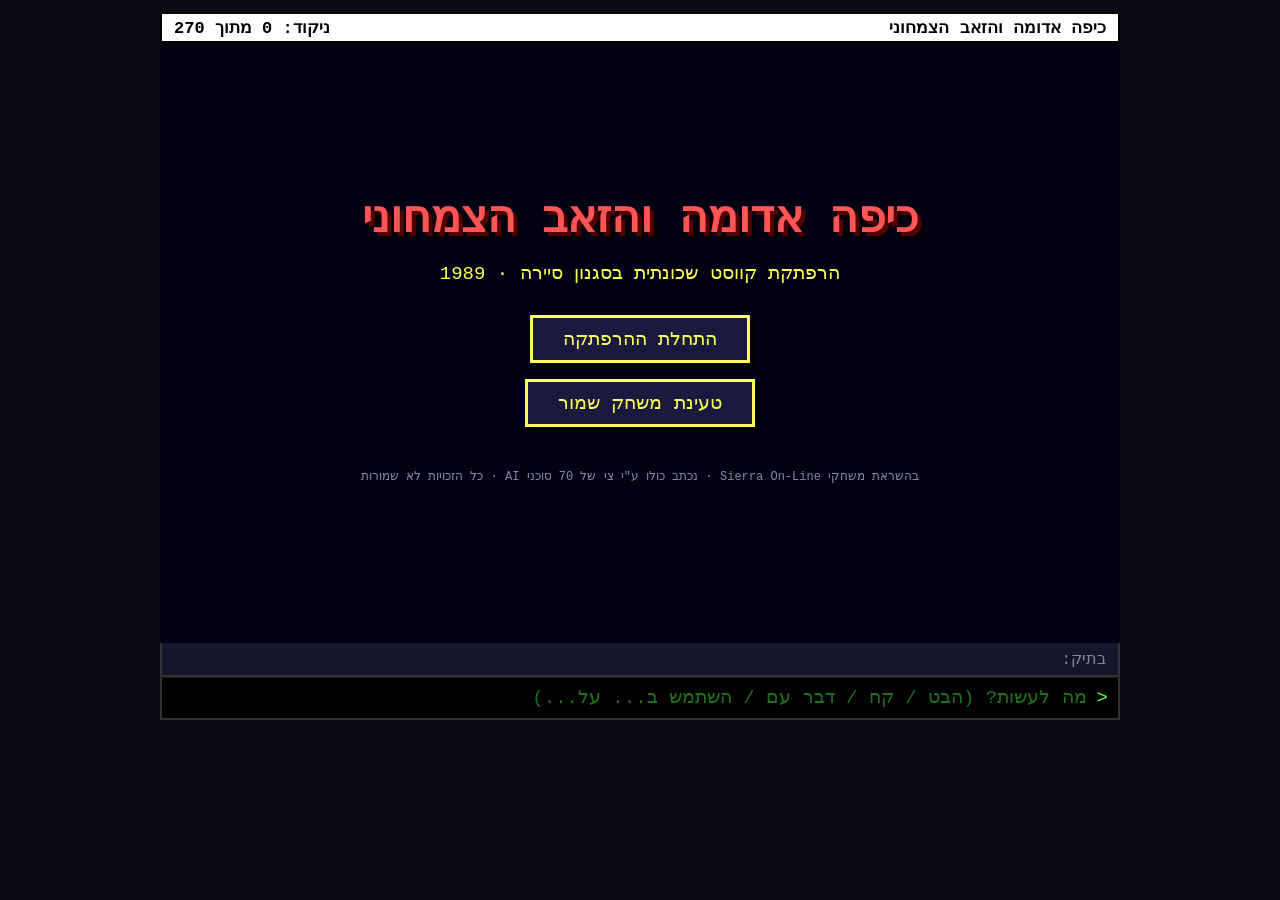
==== index.html @ 4ba4dd02 "Engine, spec and scaffolding for Sierra-style Hebrew quest game - 320x200 EGA engine: game loop, Heb" ====
<!DOCTYPE html>
<html lang="he" dir="rtl">
<head>
<meta charset="UTF-8">
<meta name="viewport" content="width=device-width, initial-scale=1">
<title>כיפה אדומה והזאב הצמחוני — קווסט</title>
<link rel="stylesheet" href="css/style.css">
</head>
<body>
<div id="game">
  <div id="statusbar"><span id="st-name"></span><span id="st-score"></span></div>
  <div id="screenwrap">
    <canvas id="screen" width="320" height="200"></canvas>
    <div id="msgbox" class="hidden">
      <div id="msgname"></div>
      <div id="msgtext"></div>
      <div id="msghint">לחצו או ENTER להמשך</div>
    </div>
    <div id="deathbox" class="hidden">
      <div id="deathtitle">נחה על משכבה בשלום</div>
      <div id="deathtext"></div>
      <div class="btns">
        <button id="btn-restore">שחזור</button>
        <button id="btn-restart">מההתחלה</button>
      </div>
    </div>
    <div id="titlebox">
      <h1 id="title-h1"></h1>
      <h2 id="title-h2"></h2>
      <button id="btn-start">התחלת ההרפתקה</button>
      <button id="btn-load">טעינת משחק שמור</button>
      <p class="cr">בהשראת משחקי Sierra On-Line · נכתב כולו ע"י צי של 70 סוכני AI · כל הזכויות לא שמורות</p>
    </div>
  </div>
  <div id="invbar"><span id="inv-label">בתיק:</span><span id="inv-items"></span></div>
  <div id="inputbar"><span id="prompt">&lt;</span><input id="cmd" autocomplete="off" placeholder="מה לעשות? (הבט / קח / דבר עם / השתמש ב... על...)"></div>
</div>

<!-- מנוע -->
<script src="js/engine/palette.js"></script>
<script src="js/engine/audio.js"></script>
<script src="js/engine/sprites.js"></script>
<script src="js/engine/parser.js"></script>
<script src="js/engine/core.js"></script>
<script src="js/engine/items.js"></script>

<!-- דיאלוג כללי -->
<script src="js/dialog/snark.js"></script>

<!-- ספרייטים -->
<script src="js/sprites/s_red.js"></script>
<script src="js/sprites/s_villains.js"></script>
<script src="js/sprites/s_town.js"></script>
<script src="js/sprites/s_misc.js"></script>

<!-- אמנות -->
<script src="js/art/art_title.js"></script>
<script src="js/art/art01.js"></script>
<script src="js/art/art02.js"></script>
<script src="js/art/art03.js"></script>
<script src="js/art/art04.js"></script>
<script src="js/art/art05.js"></script>
<script src="js/art/art06.js"></script>
<script src="js/art/art07.js"></script>
<script src="js/art/art08.js"></script>
<script src="js/art/art09.js"></script>
<script src="js/art/art10.js"></script>
<script src="js/art/art11.js"></script>
<script src="js/art/art12.js"></script>
<script src="js/art/art13.js"></script>
<script src="js/art/art14.js"></script>

<!-- מוזיקה ואפקטים -->
<script src="js/music/m_title.js"></script>
<script src="js/music/m_hood.js"></script>
<script src="js/music/m_forest.js"></script>
<script src="js/music/m_grill.js"></script>
<script src="js/music/m_river.js"></script>
<script src="js/music/m_grandma.js"></script>
<script src="js/music/m_danger.js"></script>
<script src="js/music/m_end.js"></script>
<script src="js/music/sfx.js"></script>

<!-- סצנות -->
<script src="js/scenes/scene01.js"></script>
<script src="js/scenes/scene02.js"></script>
<script src="js/scenes/scene03.js"></script>
<script src="js/scenes/scene04.js"></script>
<script src="js/scenes/scene05.js"></script>
<script src="js/scenes/scene06.js"></script>
<script src="js/scenes/scene07.js"></script>
<script src="js/scenes/scene08.js"></script>
<script src="js/scenes/scene09.js"></script>
<script src="js/scenes/scene10.js"></script>
<script src="js/scenes/scene11.js"></script>
<script src="js/scenes/scene12.js"></script>
<script src="js/scenes/scene13.js"></script>
<script src="js/scenes/scene14.js"></script>

<script src="js/boot.js"></script>
</body>
</html>
---- css/style.css ----
/* מראה רטרו — Sierra 1989 */
* { box-sizing: border-box; }
body {
  background: #0a0a12;
  color: #ddd;
  font-family: 'Courier New', Courier, monospace;
  direction: rtl;
  margin: 0;
  display: flex;
  justify-content: center;
}
#game { width: 960px; margin: 12px auto; }

#statusbar {
  background: #fff;
  color: #000;
  font-weight: bold;
  display: flex;
  justify-content: space-between;
  padding: 3px 12px;
  font-size: 17px;
  border: 2px solid #000;
}

#screenwrap { position: relative; width: 960px; height: 600px; background: #000; }
canvas#screen {
  width: 960px; height: 600px;
  image-rendering: pixelated;
  image-rendering: crisp-edges;
  display: block;
  cursor: crosshair;
}

#msgbox {
  position: absolute;
  top: 56px; right: 110px; left: 110px;
  background: #f4e8c8;
  color: #1a1a1a;
  border: 4px double #a00000;
  box-shadow: 8px 8px 0 rgba(0,0,0,.55);
  padding: 16px 20px 8px;
  font-size: 20px;
  line-height: 1.55;
  text-align: right;
  cursor: pointer;
  white-space: pre-wrap;
}
#msgname { color: #a00000; font-weight: bold; margin-bottom: 4px; }
#msghint { color: #8a7d5c; font-size: 12px; text-align: left; margin-top: 8px; }

#deathbox {
  position: absolute;
  top: 130px; right: 160px; left: 160px;
  background: #2b0000;
  color: #ffd9d9;
  border: 4px double #ff5555;
  box-shadow: 8px 8px 0 rgba(0,0,0,.7);
  padding: 22px 24px;
  font-size: 20px;
  line-height: 1.6;
  text-align: center;
  white-space: pre-wrap;
}
#deathtitle { color: #ff5555; font-size: 26px; font-weight: bold; margin-bottom: 12px; }
#deathbox .btns { margin-top: 18px; display: flex; gap: 14px; justify-content: center; }

#titlebox {
  position: absolute; inset: 0;
  background: rgba(2, 2, 24, .82);
  display: flex; flex-direction: column;
  align-items: center; justify-content: center;
  gap: 16px;
  text-align: center;
}
#titlebox h1 {
  color: #ff5555;
  font-size: 44px;
  margin: 0;
  text-shadow: 4px 4px 0 #550000, 8px 8px 0 rgba(0,0,0,.5);
}
#titlebox h2 { color: #ffff55; font-size: 19px; font-weight: normal; margin: 0 0 14px; }
#titlebox .cr { color: #8888aa; font-size: 12px; margin-top: 26px; }

button {
  font-family: inherit;
  font-size: 19px;
  background: #1a1a3e;
  color: #ffff55;
  border: 3px solid #ffff55;
  padding: 9px 30px;
  cursor: pointer;
  box-shadow: 4px 4px 0 #000;
}
button:hover { background: #ffff55; color: #1a1a3e; }
button:active { transform: translate(2px, 2px); box-shadow: 1px 1px 0 #000; }

#invbar {
  background: #16162a;
  border: 2px solid #333;
  border-top: none;
  padding: 6px 12px;
  min-height: 32px;
  font-size: 16px;
}
#inv-label { color: #888; margin-left: 10px; }
.inv-item { margin-left: 16px; color: #ffff55; cursor: pointer; }
.inv-item:hover { color: #fff; text-decoration: underline; }

#inputbar {
  display: flex;
  background: #000;
  border: 2px solid #333;
  border-top: 1px solid #222;
  padding: 8px 10px;
  align-items: center;
}
#prompt { color: #55ff55; margin-left: 8px; font-size: 19px; }
#cmd {
  flex: 1;
  background: #000;
  color: #55ff55;
  border: none;
  font: 19px 'Courier New', monospace;
  direction: rtl;
  outline: none;
}
#cmd::placeholder { color: #1e6e1e; }

.hidden { display: none !important; }
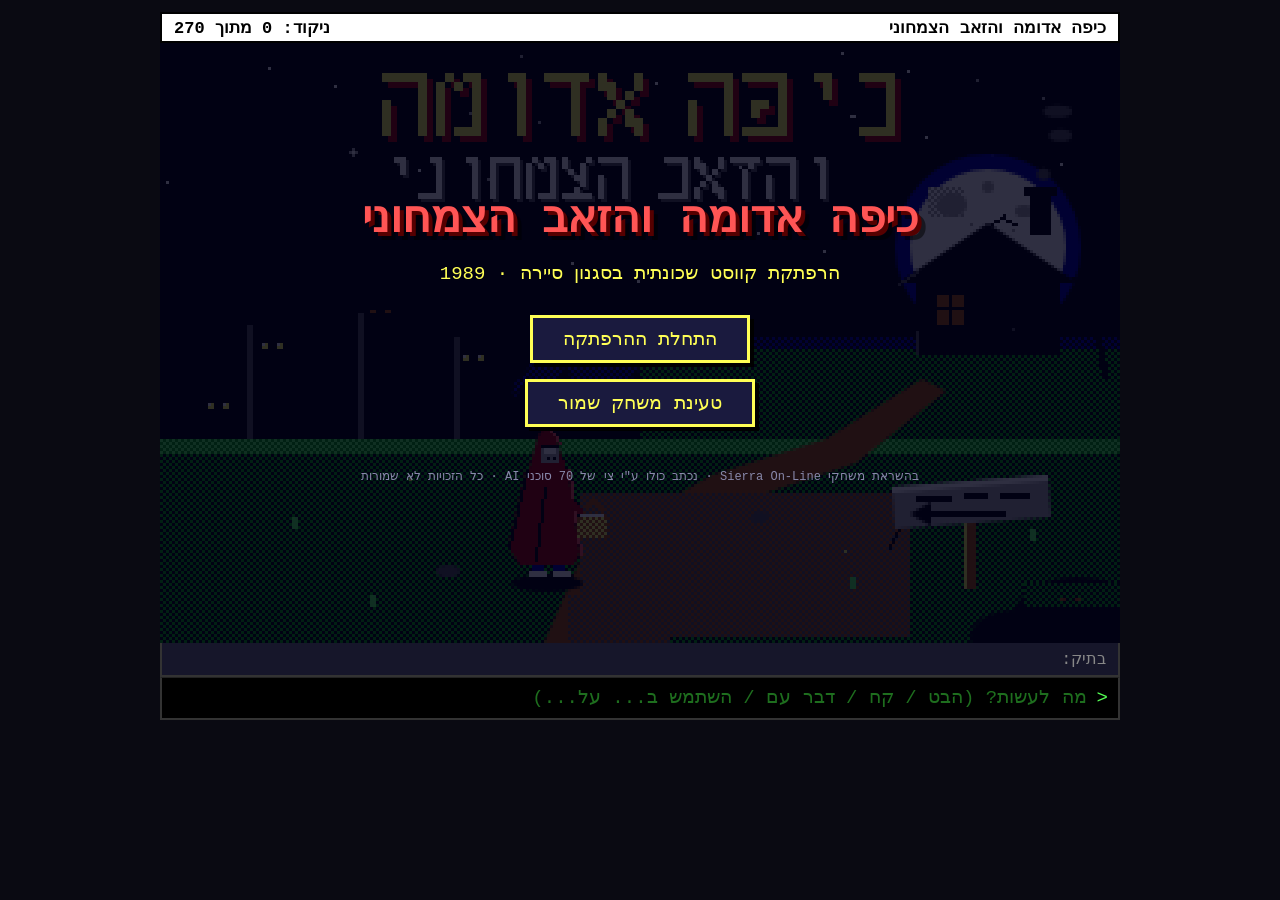
==== commit 7783934c: "Forgiving Hebrew input: infinitives, typos, prefixes, autocomplete Players were getting stuck on phr" ====
--- a/index.html
+++ b/index.html
@@ -33,7 +33,8 @@
     </div>
   </div>
   <div id="invbar"><span id="inv-label">בתיק:</span><span id="inv-items"></span></div>
-  <div id="inputbar"><span id="prompt">&lt;</span><input id="cmd" autocomplete="off" placeholder="מה לעשות? (הבט / קח / דבר עם / השתמש ב... על...)"></div>
+  <div id="suggest"></div>
+  <div id="inputbar"><span id="prompt">&gt;</span><input id="cmd" autocomplete="off" placeholder="מה לעשות? (הבט / קח / דבר עם / השתמש ב... על...)"></div>
 </div>
 
 <!-- מנוע -->
--- a/css/style.css
+++ b/css/style.css
@@ -9,7 +9,7 @@
   display: flex;
   justify-content: center;
 }
-#game { width: 960px; margin: 12px auto; }
+#game { width: min(960px, 100vw); margin: 12px auto; }
 
 #statusbar {
   background: #fff;
@@ -22,9 +22,10 @@
   border: 2px solid #000;
 }
 
-#screenwrap { position: relative; width: 960px; height: 600px; background: #000; }
+#screenwrap { position: relative; width: 100%; aspect-ratio: 8 / 5; background: #000; }
 canvas#screen {
-  width: 960px; height: 600px;
+  width: 100%; height: 100%;
+  touch-action: manipulation;
   image-rendering: pixelated;
   image-rendering: crisp-edges;
   display: block;
@@ -33,7 +34,7 @@
 
 #msgbox {
   position: absolute;
-  top: 56px; right: 110px; left: 110px;
+  top: 9%; right: 11%; left: 11%;
   background: #f4e8c8;
   color: #1a1a1a;
   border: 4px double #a00000;
@@ -50,7 +51,7 @@
 
 #deathbox {
   position: absolute;
-  top: 130px; right: 160px; left: 160px;
+  top: 21%; right: 16%; left: 16%;
   background: #2b0000;
   color: #ffd9d9;
   border: 4px double #ff5555;
@@ -114,7 +115,29 @@
   padding: 8px 10px;
   align-items: center;
 }
-#prompt { color: #55ff55; margin-left: 8px; font-size: 19px; }
+#prompt { color: #55ff55; margin-left: 8px; font-size: 19px; direction: ltr; unicode-bidi: isolate; }
+
+#suggest {
+  display: none;
+  flex-wrap: wrap;
+  gap: 6px;
+  background: #000;
+  border: 2px solid #333;
+  border-bottom: none;
+  padding: 6px 10px;
+}
+.sug-chip {
+  color: #ffff55;
+  border: 1px solid #3a3a16;
+  background: #161608;
+  border-radius: 3px;
+  padding: 3px 10px;
+  font-size: 15px;
+  cursor: pointer;
+  user-select: none;
+  white-space: nowrap;
+}
+.sug-chip:hover { color: #fff; border-color: #ffff55; }
 #cmd {
   flex: 1;
   background: #000;
@@ -126,4 +149,35 @@
 }
 #cmd::placeholder { color: #1e6e1e; }
 
+#hoverlabel {
+  position: absolute;
+  display: none;
+  pointer-events: none;
+  background: #000;
+  color: #ffff55;
+  border: 1px solid #ffff55;
+  padding: 2px 9px;
+  font-size: 15px;
+  z-index: 5;
+  white-space: nowrap;
+}
+
 .hidden { display: none !important; }
+
+/* Mobile — scale typography and chrome down */
+@media (max-width: 700px) {
+  body { margin: 0; }
+  #game { margin: 0 auto; }
+  #statusbar { font-size: 13px; padding: 2px 8px; }
+  #msgbox { font-size: 15px; padding: 10px 12px 6px; border-width: 3px; }
+  #deathbox { font-size: 15px; padding: 14px 14px; }
+  #deathtitle { font-size: 19px; }
+  #titlebox h1 { font-size: 26px; }
+  #titlebox h2 { font-size: 14px; }
+  #titlebox .cr { font-size: 10px; padding: 0 12px; }
+  button { font-size: 16px; padding: 8px 22px; }
+  #invbar { font-size: 13px; }
+  #inputbar { padding: 6px 8px; }
+  #cmd, #prompt { font-size: 16px; }
+  #hoverlabel { display: none !important; }
+}
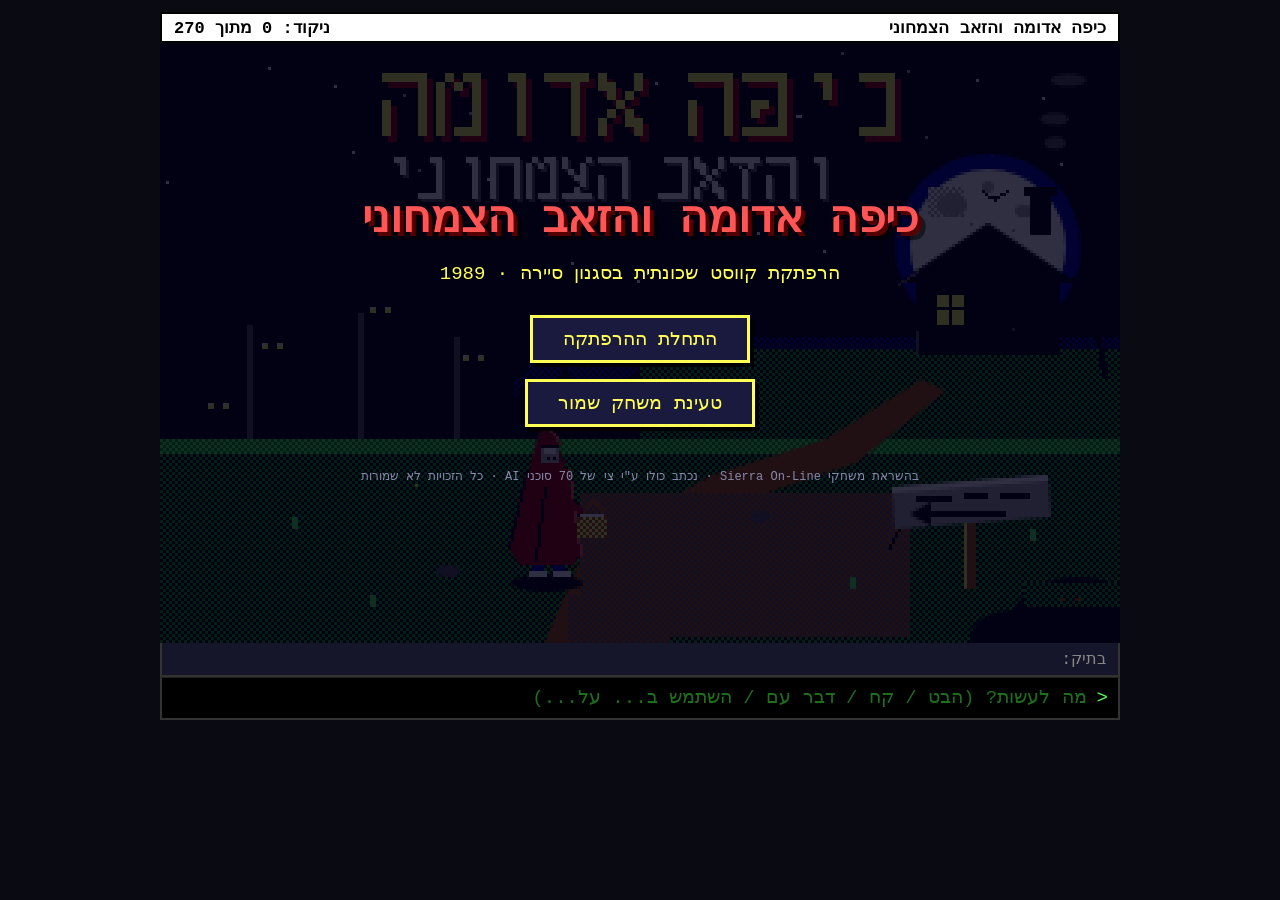
==== commit e4eb2fbf: "Surface save/load in production: HUD buttons, toast, Ctrl/Cmd+S The localStorage save/load engine al" ====
--- a/index.html
+++ b/index.html
@@ -8,9 +8,10 @@
 </head>
 <body>
 <div id="game">
-  <div id="statusbar"><span id="st-name"></span><span id="st-score"></span></div>
+  <div id="statusbar"><span id="st-name"></span><span id="hud-controls" class="hidden"><button id="btn-save" class="hud-btn" title="שמירת המשחק (Ctrl+S)">שמירה</button><button id="btn-load-hud" class="hud-btn" title="טעינת המשחק השמור">טעינה</button></span><span id="st-score"></span></div>
   <div id="screenwrap">
     <canvas id="screen" width="320" height="200"></canvas>
+    <div id="toast"></div>
     <div id="msgbox" class="hidden">
       <div id="msgname"></div>
       <div id="msgtext"></div>
--- a/css/style.css
+++ b/css/style.css
@@ -16,11 +16,44 @@
   color: #000;
   font-weight: bold;
   display: flex;
+  align-items: center;
   justify-content: space-between;
   padding: 3px 12px;
   font-size: 17px;
   border: 2px solid #000;
 }
+
+#hud-controls { display: flex; align-items: center; gap: 8px; }
+.hud-btn {
+  font-family: inherit;
+  font-size: 13px;
+  padding: 2px 14px;
+  background: #1a1a3e;
+  color: #ffff55;
+  border: 2px solid #1a1a3e;
+  box-shadow: 2px 2px 0 #888;
+  cursor: pointer;
+}
+.hud-btn:hover { background: #ffff55; color: #1a1a3e; }
+.hud-btn:active { transform: translate(1px, 1px); box-shadow: 1px 1px 0 #888; }
+
+#toast {
+  position: absolute;
+  bottom: 8%; left: 50%;
+  transform: translateX(-50%);
+  background: #1a1a3e;
+  color: #ffff55;
+  border: 2px solid #ffff55;
+  padding: 8px 22px;
+  font-size: 16px;
+  box-shadow: 4px 4px 0 rgba(0,0,0,.6);
+  z-index: 6;
+  opacity: 0;
+  transition: opacity .25s;
+  pointer-events: none;
+  white-space: nowrap;
+}
+#toast.show { opacity: 1; }
 
 #screenwrap { position: relative; width: 100%; aspect-ratio: 8 / 5; background: #000; }
 canvas#screen {
@@ -169,6 +202,9 @@
   body { margin: 0; }
   #game { margin: 0 auto; }
   #statusbar { font-size: 13px; padding: 2px 8px; }
+  .hud-btn { font-size: 11px; padding: 2px 9px; }
+  #hud-controls { gap: 5px; }
+  #toast { font-size: 13px; padding: 6px 16px; }
   #msgbox { font-size: 15px; padding: 10px 12px 6px; border-width: 3px; }
   #deathbox { font-size: 15px; padding: 14px 14px; }
   #deathtitle { font-size: 19px; }
